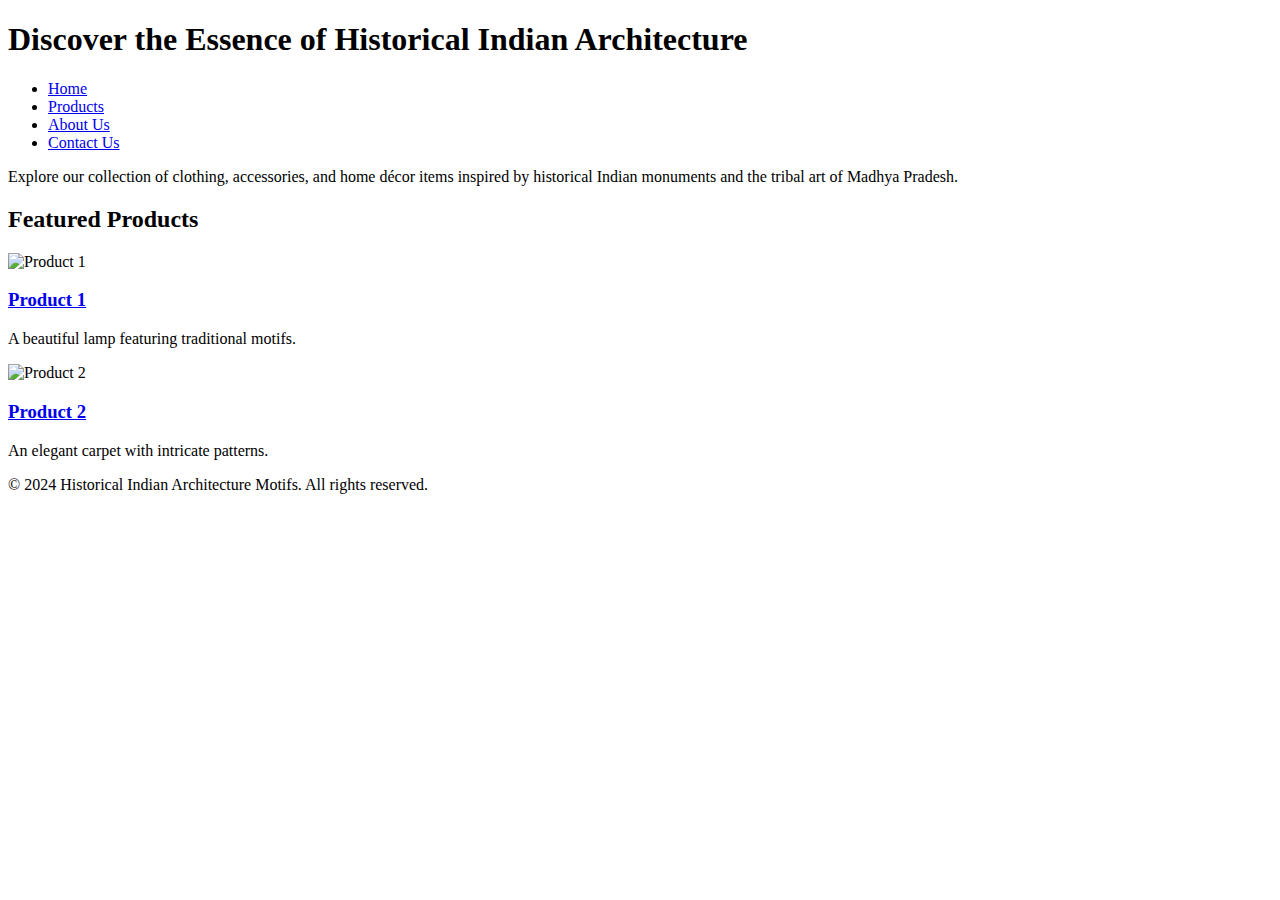
==== index.html @ 7ab0148a "Create index.html" ====
<!DOCTYPE html>
<html lang="en">
<head>
    <meta charset="UTF-8">
    <meta name="viewport" content="width=device-width, initial-scale=1.0">
    <title>Historical Indian Architecture Motifs</title>
    <link rel="stylesheet" href="css/styles.css">
</head>
<body>
    <header>
        <h1>Discover the Essence of Historical Indian Architecture</h1>
    </header>
    <nav>
        <ul>
            <li><a href="index.html">Home</a></li>
            <li><a href="product.html">Products</a></li>
            <li><a href="about.html">About Us</a></li>
            <li><a href="contact.html">Contact Us</a></li>
        </ul>
    </nav>
    <main>
        <section class="intro">
            <p>Explore our collection of clothing, accessories, and home décor items inspired by historical Indian monuments and the tribal art of Madhya Pradesh.</p>
        </section>
        <section class="featured-products">
            <h2>Featured Products</h2>
            <div class="product-grid">
                <div class="product">
                    <img src="images/product1.jpg" alt="Product 1">
                    <h3><a href="product.html">Product 1</a></h3>
                    <p>A beautiful lamp featuring traditional motifs.</p>
                </div>
                <div class="product">
                    <img src="images/product2.jpg" alt="Product 2">
                    <h3><a href="product.html">Product 2</a></h3>
                    <p>An elegant carpet with intricate patterns.</p>
                </div>
                <!-- Add more products as needed -->
            </div>
        </section>
    </main>
    <footer>
        <p>&copy; 2024 Historical Indian Architecture Motifs. All rights reserved.</p>
    </footer>
</body>
</html>
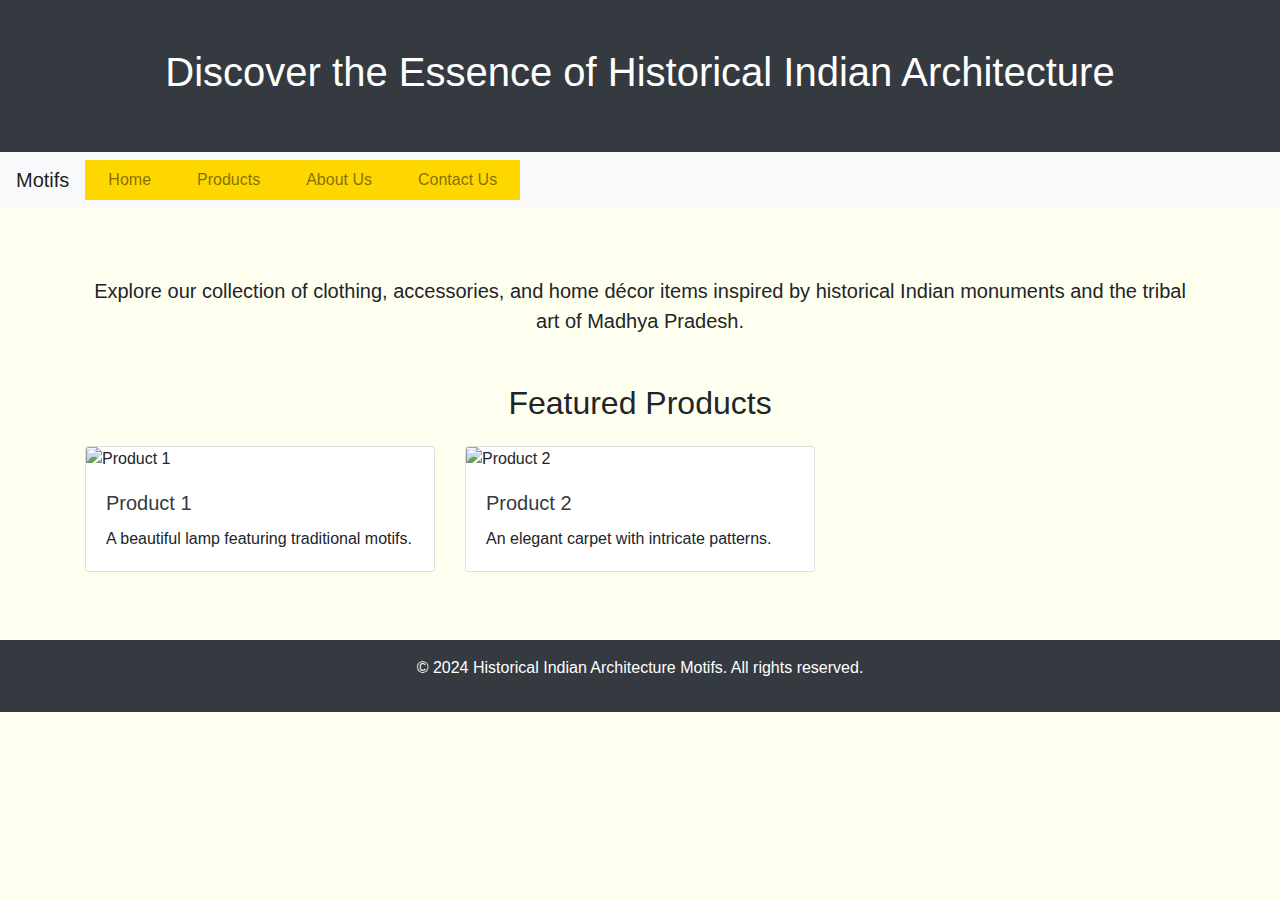
==== commit 7c5e7ac3: "index.html" ====
--- a/index.html
+++ b/index.html
@@ -1,46 +1,76 @@
 <!DOCTYPE html>
 <html lang="en">
+
 <head>
     <meta charset="UTF-8">
     <meta name="viewport" content="width=device-width, initial-scale=1.0">
     <title>Historical Indian Architecture Motifs</title>
+    <link rel="stylesheet" href="https://stackpath.bootstrapcdn.com/bootstrap/4.5.2/css/bootstrap.min.css">
     <link rel="stylesheet" href="css/styles.css">
 </head>
+
 <body>
-    <header>
+    <header class="bg-dark text-white text-center py-5">
         <h1>Discover the Essence of Historical Indian Architecture</h1>
     </header>
-    <nav>
-        <ul>
-            <li><a href="index.html">Home</a></li>
-            <li><a href="product.html">Products</a></li>
-            <li><a href="about.html">About Us</a></li>
-            <li><a href="contact.html">Contact Us</a></li>
-        </ul>
+    <nav class="navbar navbar-expand-lg navbar-light bg-light">
+        <a class="navbar-brand" href="#">Motifs</a>
+        <button class="navbar-toggler" type="button" data-toggle="collapse" data-target="#navbarNav"
+            aria-controls="navbarNav" aria-expanded="false" aria-label="Toggle navigation">
+            <span class="navbar-toggler-icon"></span>
+        </button>
+        <div class="collapse navbar-collapse" id="navbarNav">
+            <ul class="navbar-nav">
+                <li class="nav-item">
+                    <a class="nav-link" href="index.html">Home</a>
+                </li>
+                <li class="nav-item">
+                    <a class="nav-link" href="products.html">Products</a>
+                </li>
+                <li class="nav-item">
+                    <a class="nav-link" href="about.html">About Us</a>
+                </li>
+                <li class="nav-item">
+                    <a class="nav-link" href="contact.html">Contact Us</a>
+                </li>
+            </ul>
+        </div>
     </nav>
-    <main>
-        <section class="intro">
-            <p>Explore our collection of clothing, accessories, and home décor items inspired by historical Indian monuments and the tribal art of Madhya Pradesh.</p>
+    <main class="container my-5">
+        <section class="intro text-center mb-5">
+            <p class="lead">Explore our collection of clothing, accessories, and home décor items inspired by historical Indian monuments and the tribal art of Madhya Pradesh.</p>
         </section>
         <section class="featured-products">
-            <h2>Featured Products</h2>
-            <div class="product-grid">
-                <div class="product">
-                    <img src="images/product1.jpg" alt="Product 1">
-                    <h3><a href="product.html">Product 1</a></h3>
-                    <p>A beautiful lamp featuring traditional motifs.</p>
+            <h2 class="text-center mb-4">Featured Products</h2>
+            <div class="row">
+                <div class="col-md-4">
+                    <div class="card">
+                        <img src="images/product1.jpg" class="card-img-top" alt="Product 1">
+                        <div class="card-body">
+                            <h5 class="card-title"><a href="product-detail.html" class="text-dark">Product 1</a></h5>
+                            <p class="card-text">A beautiful lamp featuring traditional motifs.</p>
+                        </div>
+                    </div>
                 </div>
-                <div class="product">
-                    <img src="images/product2.jpg" alt="Product 2">
-                    <h3><a href="product.html">Product 2</a></h3>
-                    <p>An elegant carpet with intricate patterns.</p>
+                <div class="col-md-4">
+                    <div class="card">
+                        <img src="images/product2.jpg" class="card-img-top" alt="Product 2">
+                        <div class="card-body">
+                            <h5 class="card-title"><a href="product-detail.html" class="text-dark">Product 2</a></h5>
+                            <p class="card-text">An elegant carpet with intricate patterns.</p>
+                        </div>
+                    </div>
                 </div>
                 <!-- Add more products as needed -->
             </div>
         </section>
     </main>
-    <footer>
+    <footer class="bg-dark text-white text-center py-3">
         <p>&copy; 2024 Historical Indian Architecture Motifs. All rights reserved.</p>
     </footer>
+    <script src="https://code.jquery.com/jquery-3.5.1.slim.min.js"></script>
+    <script src="https://cdn.jsdelivr.net/npm/@popperjs/core@2.9.2/dist/umd/popper.min.js"></script>
+    <script src="https://stackpath.bootstrapcdn.com/bootstrap/4.5.2/js/bootstrap.min.js"></script>
 </body>
+
 </html>
--- a/css/styles.css
+++ b/css/styles.css
@@ -0,0 +1,96 @@
+body {
+    font-family: 'Lato', sans-serif;
+    background-color: #FFFFF0;
+    margin: 0;
+    padding: 0;
+}
+
+header, footer {
+    background-color: #800000;
+    color: #FFFFFF;
+    text-align: center;
+    padding: 1em 0;
+}
+
+nav ul {
+    list-style: none;
+    padding: 0;
+    display: flex;
+    justify-content: center;
+    background-color: #FFD700;
+    margin: 0;
+}
+
+nav ul li {
+    margin: 0 15px;
+}
+
+nav ul li a {
+    text-decoration: none;
+    color: #000;
+}
+
+main {
+    padding: 20px;
+}
+
+.product-grid {
+    display: flex;
+    flex-wrap: wrap;
+    gap: 20px;
+    justify-content: center;
+}
+
+.product {
+    border: 1px solid #CCC;
+    padding: 10px;
+    width: 200px;
+    text-align: center;
+}
+
+.product img {
+    width: 100%;
+    height: auto;
+}
+
+.product h3 a {
+    text-decoration: none;
+    color: #800000;
+}
+
+.product-detail {
+    display: flex;
+    flex-direction: column;
+    align-items: center;
+}
+
+.product-detail img {
+    max-width: 300px;
+    height: auto;
+    margin-bottom: 20px;
+}
+
+.details {
+    max-width: 600px;
+    text-align: left;
+}
+
+form {
+    display: flex;
+    flex-direction: column;
+    gap: 10px;
+}
+
+form input, form textarea {
+    padding: 5px;
+    width: 100%;
+    max-width: 300px;
+}
+
+form button {
+    padding: 10px;
+    background-color: #228B22;
+    color: #FFF;
+    border: none;
+    cursor: pointer;
+}
